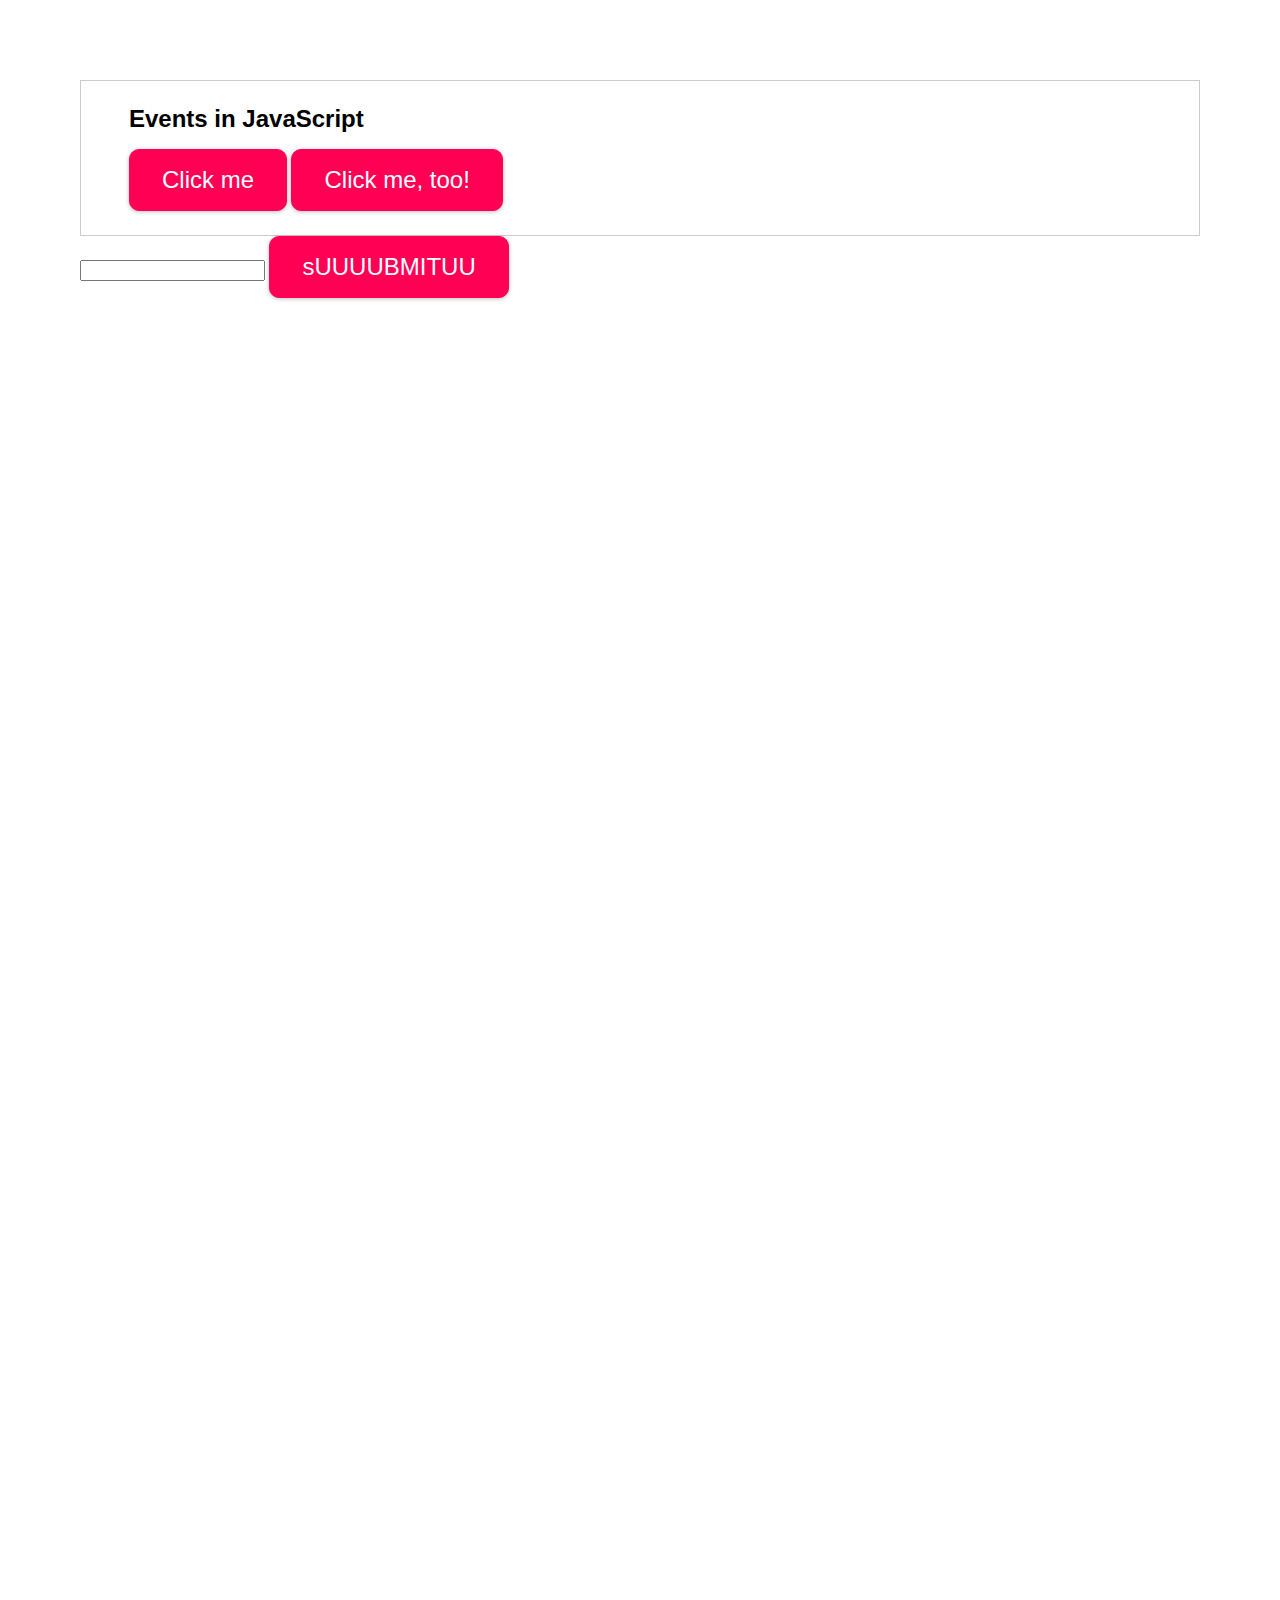
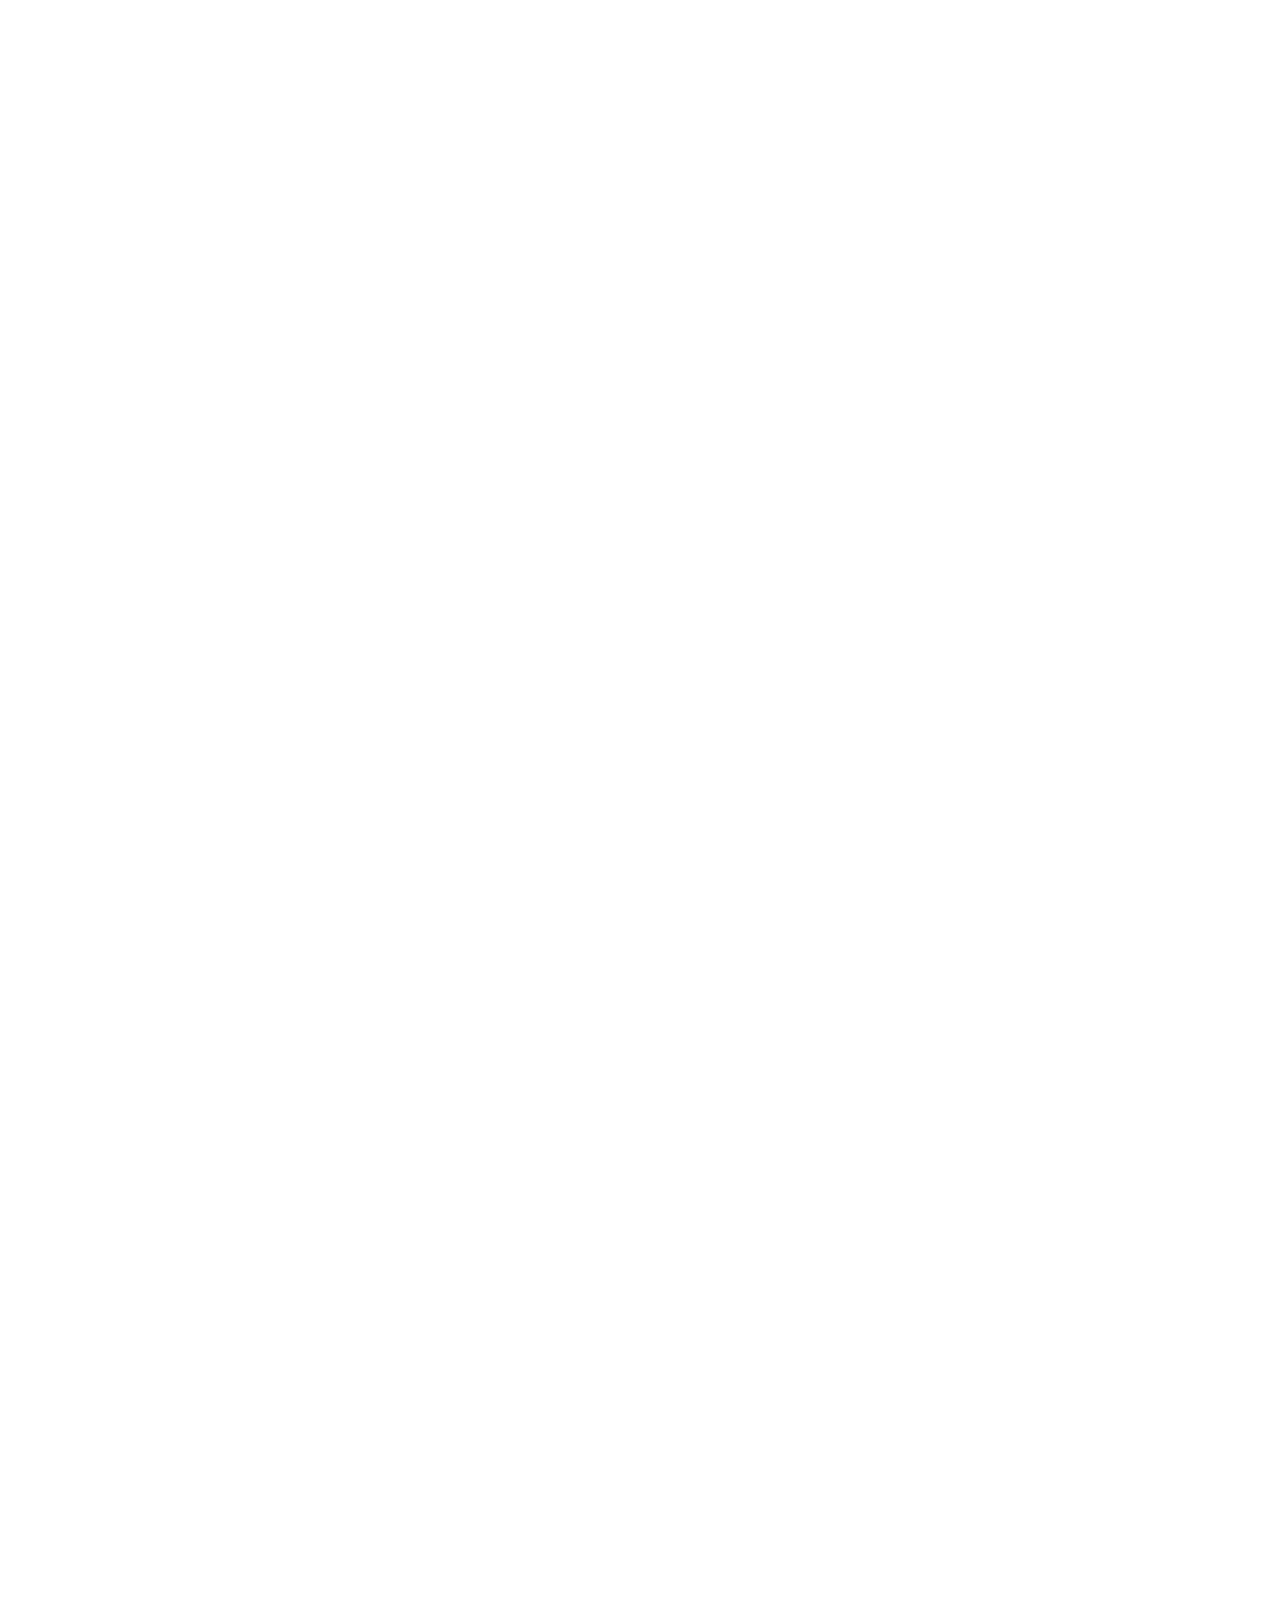
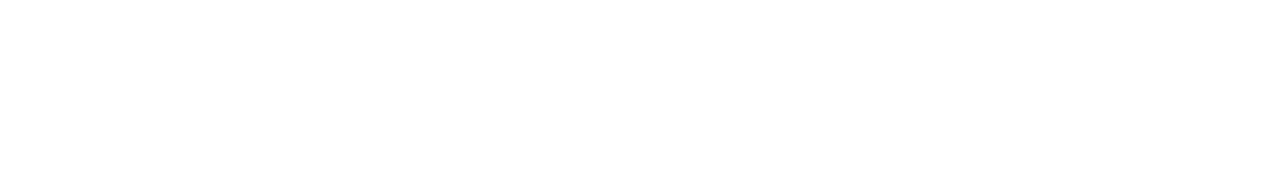
==== events.html @ 1883f30b "Examined event adding and removing. Added infinite scroll to page." ====
<!DOCTYPE html>
<html lang="en">
<head>
    <meta charset="UTF-8"/>
    <meta name="viewport" content="width=device-width, initial-scale=1.0"/>
    <meta http-equiv="X-UA-Compatible" content="ie=edge"/>
    <title>Events!</title>
    <link rel="stylesheet" href="assets/styles/events.css"/>
    <script src="assets/scripts/events.js" defer></script>
</head>
<body>
    <div>
        <h2>Events in JavaScript</h2>
        <button>Click me</button>
        <button>Click me, too!</button>
    </div>
    <form action="">
        <label for="title"></label>
        <input type="text" id="title">
        <button type="submit">sUUUUBMITUU</button>
    </form>
    <section id="long-one"></section>
</body>
</html>
---- assets/styles/events.css ----
body {
  margin: 5rem;
  font-family: sans-serif;
}

div {
  border: 1px solid #ccc;
  padding: 1.5rem 3rem;
}

h2 {
  margin: 0 0 1rem 0;
}

button {
  font: inherit;
  font-size: 1.5rem;
  padding: 1rem 2rem;
  border: 1px solid #ff0055;
  background: #ff0055;
  color: white;
  cursor: pointer;
  border-radius: 10px;
  box-shadow: 0 1px 4px rgba(0, 0, 0, 0.26);
  transition: all 0.3s;
}

button:focus {
  outline: none;
}

button:hover,
button:active {
  background: #e92f6d;
  border-color: #e92f6d;
  box-shadow: 0 1px 8px rgba(0, 0, 0, 0.26);
}

#long-one{
  height: 3000px;
}
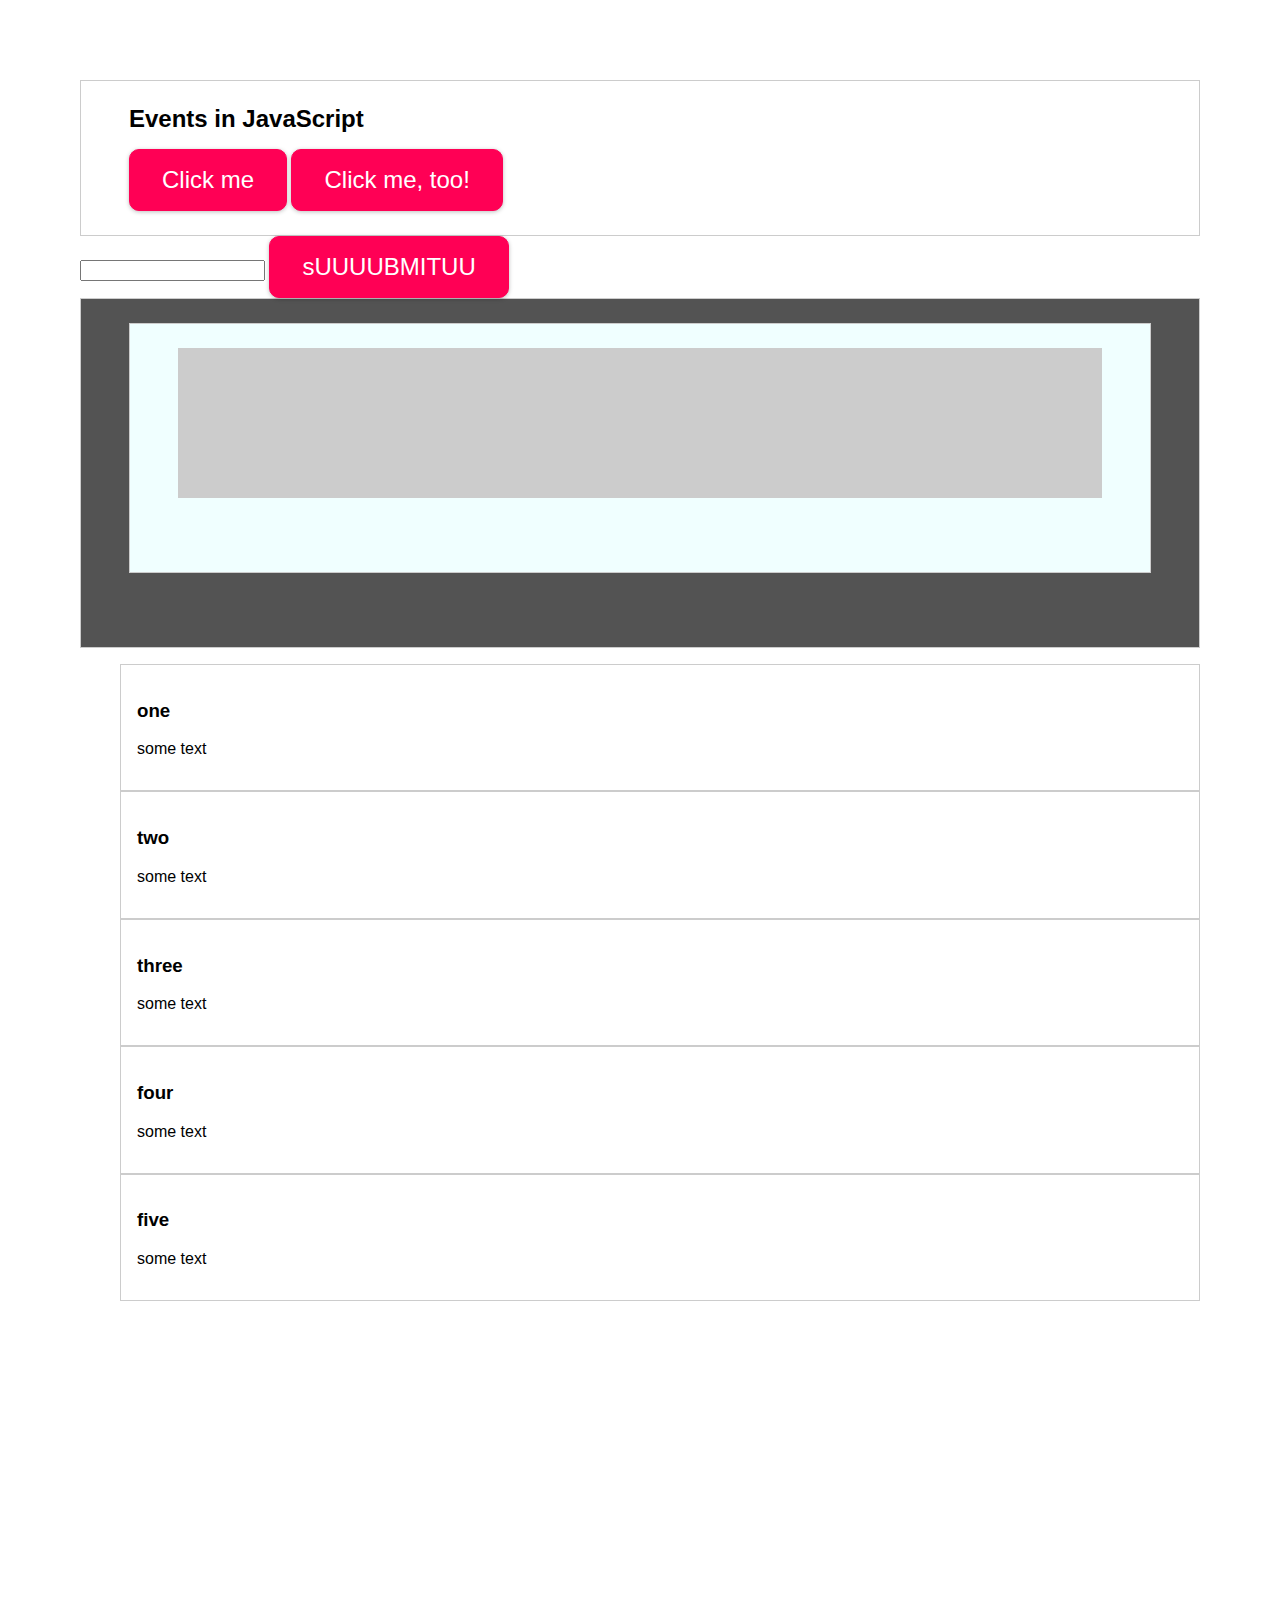
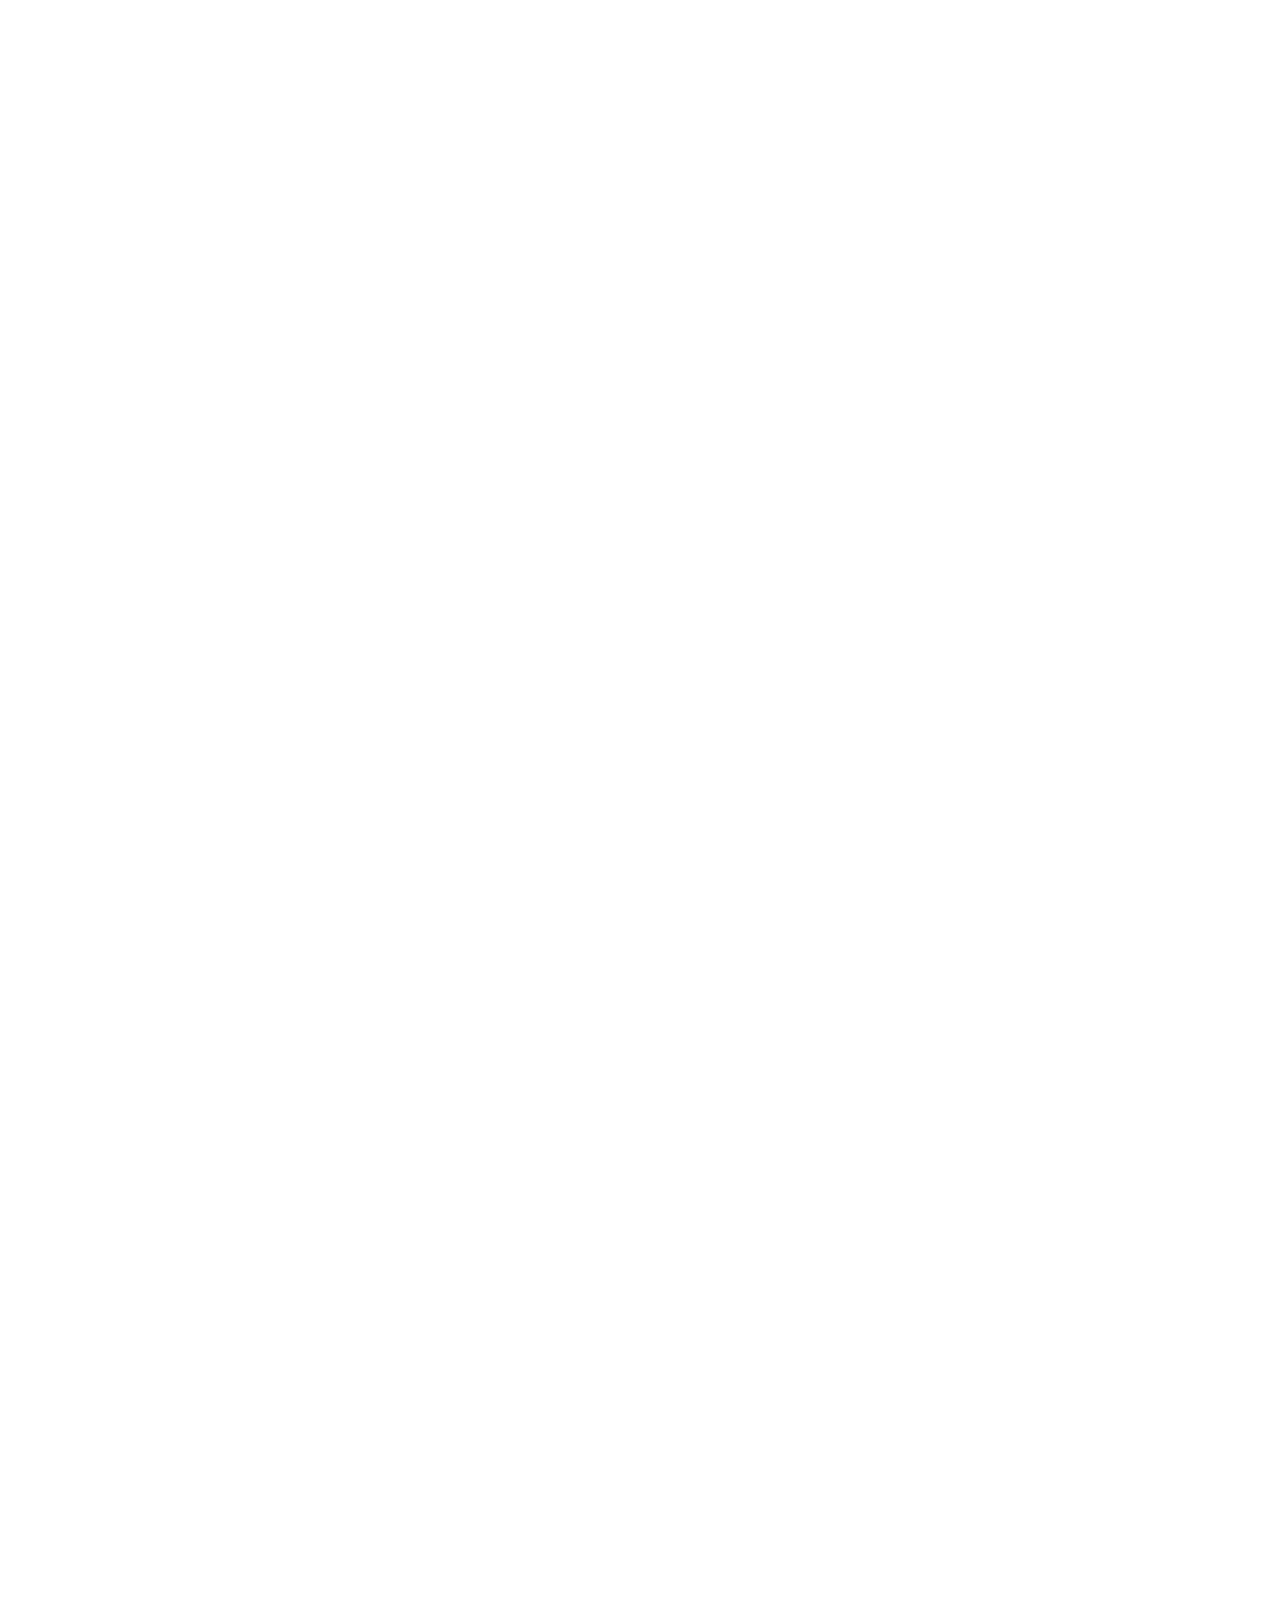
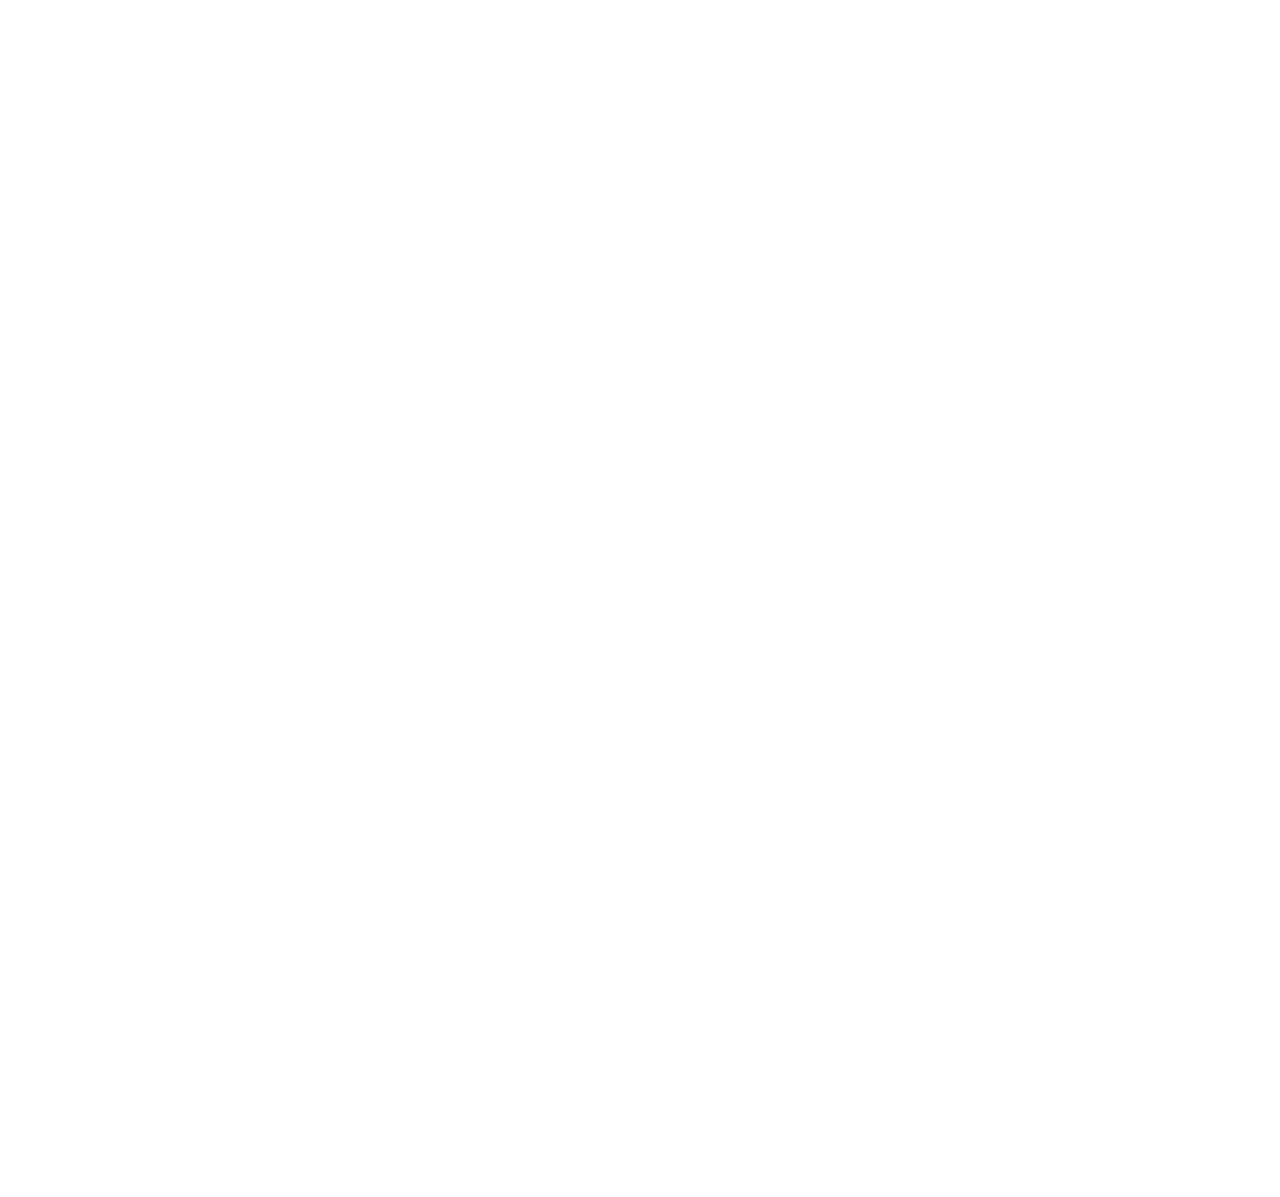
==== commit 2397c6b0: "Examined event adding and removing. Added infinite scroll to page. + Examined the Bubbling and Captu" ====
--- a/events.html
+++ b/events.html
@@ -19,6 +19,33 @@
         <input type="text" id="title">
         <button type="submit">sUUUUBMITUU</button>
     </form>
+    <div id="one" style="background-color: #535353; height: 300px">
+        <div id="two" style="background-color: azure; height: 200px">
+            <div id="three" style="background-color: #cccccc; height: 100px"></div>
+        </div>
+    </div>
+    <ul>
+        <li>
+            <h3>one</h3>
+            <p>some text</p>
+        </li>
+        <li>
+            <h3>two</h3>
+            <p>some text</p>
+        </li>
+        <li>
+            <h3>three</h3>
+            <p>some text</p>
+        </li>
+        <li>
+            <h3>four</h3>
+            <p>some text</p>
+        </li>
+        <li>
+            <h3>five</h3>
+            <p>some text</p>
+        </li>
+    </ul>
     <section id="long-one"></section>
 </body>
 </html>
--- a/assets/styles/events.css
+++ b/assets/styles/events.css
@@ -38,4 +38,16 @@
 
 #long-one{
   height: 3000px;
+}
+
+li {
+  padding: 1em;
+  border: 1px solid #cccccc;
+}
+ul{
+  list-style: none;
+}
+.highlight {
+  background-color: #cccccc;
+  font-weight: bold;
 }